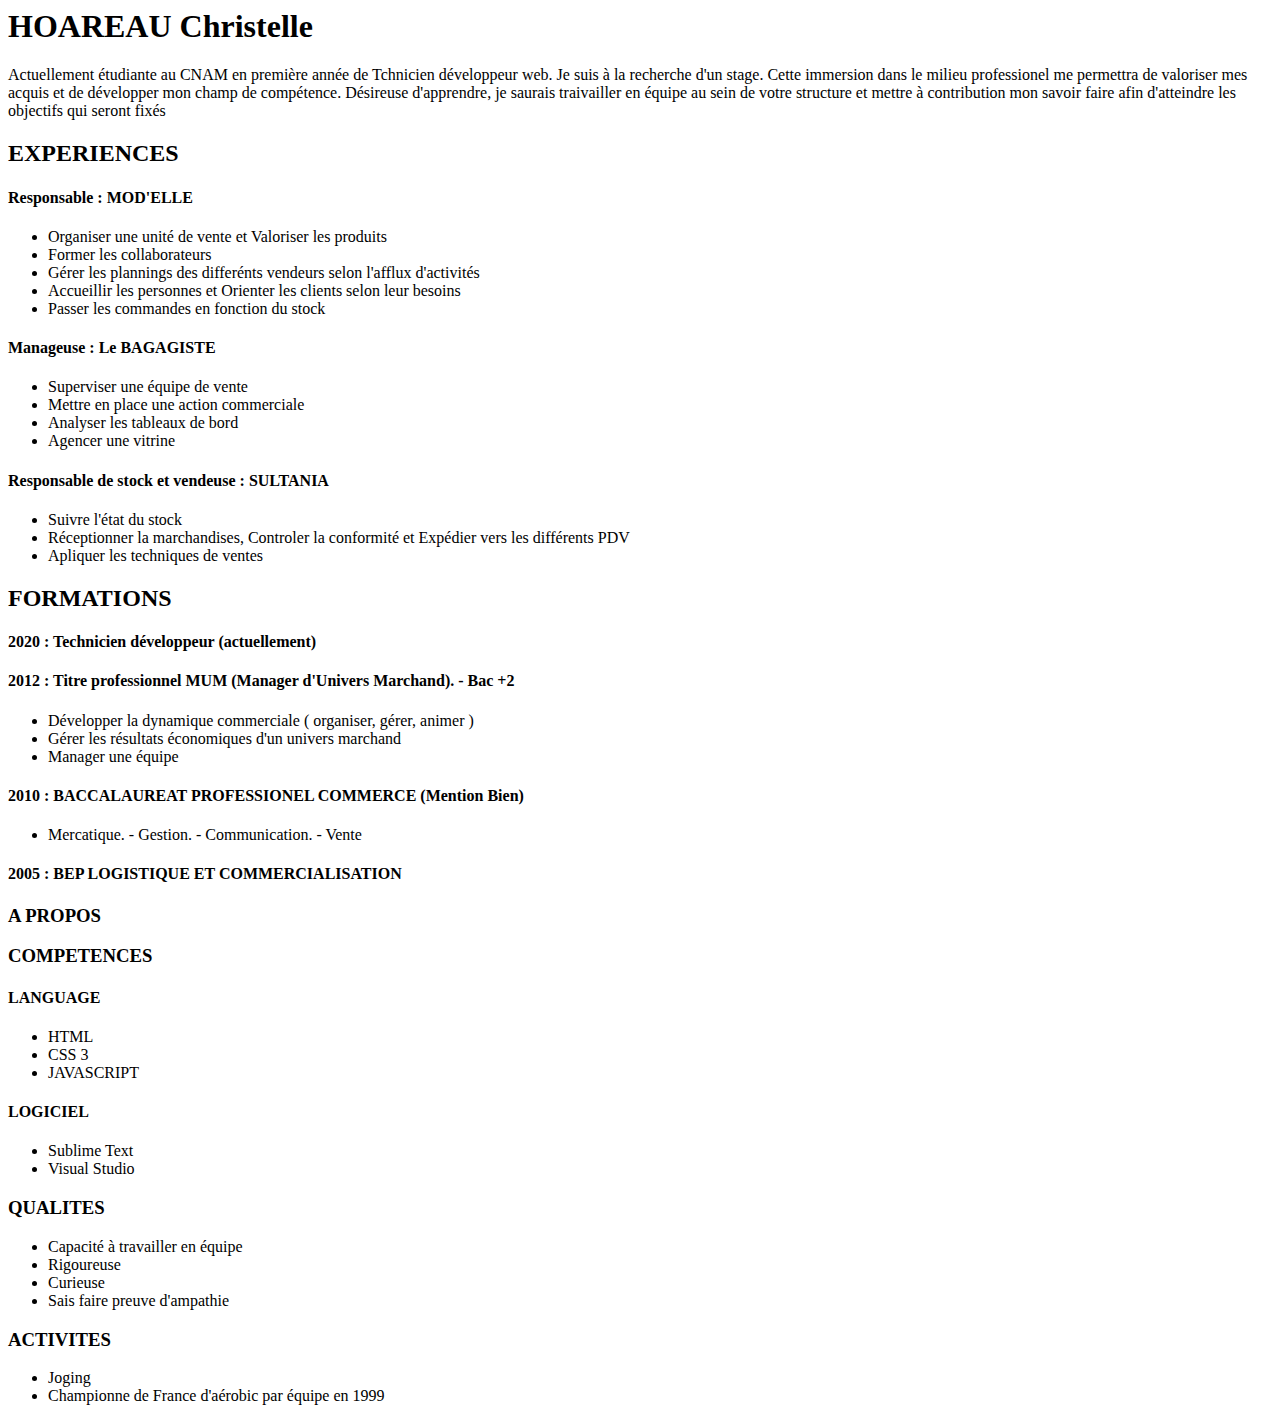
==== Cv.html @ e5340455 "premier cv" ====
<!DOCTYPE>
<html lang="fr">
    <head>
        <title>Christelle HOAREAU</title>
        <meta charset="utf-8">
    </head>
    <body>
        <h1>HOAREAU Christelle</h1>
        <p>Actuellement étudiante au CNAM en première année de Tchnicien développeur web. Je suis à la recherche d'un stage. Cette immersion dans le milieu professionel me permettra de valoriser mes acquis et de développer mon champ de compétence. Désireuse d'apprendre, je saurais traivailler en équipe au sein de votre structure et mettre à contribution mon savoir faire afin d'atteindre les objectifs qui seront fixés</p>
        <h2>EXPERIENCES</h2>
        <h4>Responsable : MOD'ELLE</h4>
        <ul>
            <li>Organiser une unité de vente et Valoriser les produits</li>
            <li>Former les collaborateurs</li>
            <li>Gérer les plannings des differénts vendeurs selon l'afflux d'activités</li>
            <li>Accueillir les personnes et Orienter les clients selon leur besoins</li>
            <li>Passer les commandes en fonction du stock</li>
        </ul>
        <h4>Manageuse : Le BAGAGISTE</h4>
        <ul>
            <li>Superviser une équipe de vente</li>
            <li>Mettre en place une action commerciale</li>
            <li>Analyser les tableaux de bord</li>
            <li>Agencer une vitrine</li>
        </ul>
        <h4>Responsable de stock et vendeuse : SULTANIA</h4>
        <ul>
            <li>Suivre l'état du stock</li>
            <li>Réceptionner la marchandises, Controler la conformité et Expédier vers les différents PDV</li>
            <li>Apliquer les techniques de ventes</li>
        </ul>
        <h2>FORMATIONS</h2>
        <h4>2020 : Technicien développeur (actuellement)</h4>
        <h4>2012 : Titre professionnel MUM (Manager d'Univers Marchand). - Bac +2</h4>
        <ul>
            <li>Développer la dynamique commerciale ( organiser, gérer, animer )</li>
            <li>Gérer les résultats économiques d'un univers marchand</li>
            <li>Manager une équipe</li>
        </ul>
        <h4>2010 : BACCALAUREAT PROFESSIONEL COMMERCE (Mention Bien)</h4>
        <ul>
            <li>Mercatique. - Gestion. - Communication. - Vente</li>
        </ul>
        <h4>2005 : BEP LOGISTIQUE ET COMMERCIALISATION </h4>

        <h3>A PROPOS</h3>
        <h3>COMPETENCES</h3>
        <h4>LANGUAGE</h4>
        <ul>
            <li>HTML</li>
            <li>CSS 3</li>
            <li>JAVASCRIPT</li>
        </ul>
        <h4>LOGICIEL</h4>
        <ul>
            <li>Sublime Text</li>
            <li>Visual Studio</li>
        </ul>
        <h3>QUALITES</h3>
        <ul>
            <li>Capacité à travailler en équipe</li>
            <li>Rigoureuse</li>
            <li>Curieuse</li>
            <li>Sais faire preuve d'ampathie</li>
        </ul>
        <h3>ACTIVITES</h3>
        <ul>
            <li>Joging</li>
            <li>Championne de France d'aérobic par équipe en 1999</li>
        </ul>
    </body>
</html>
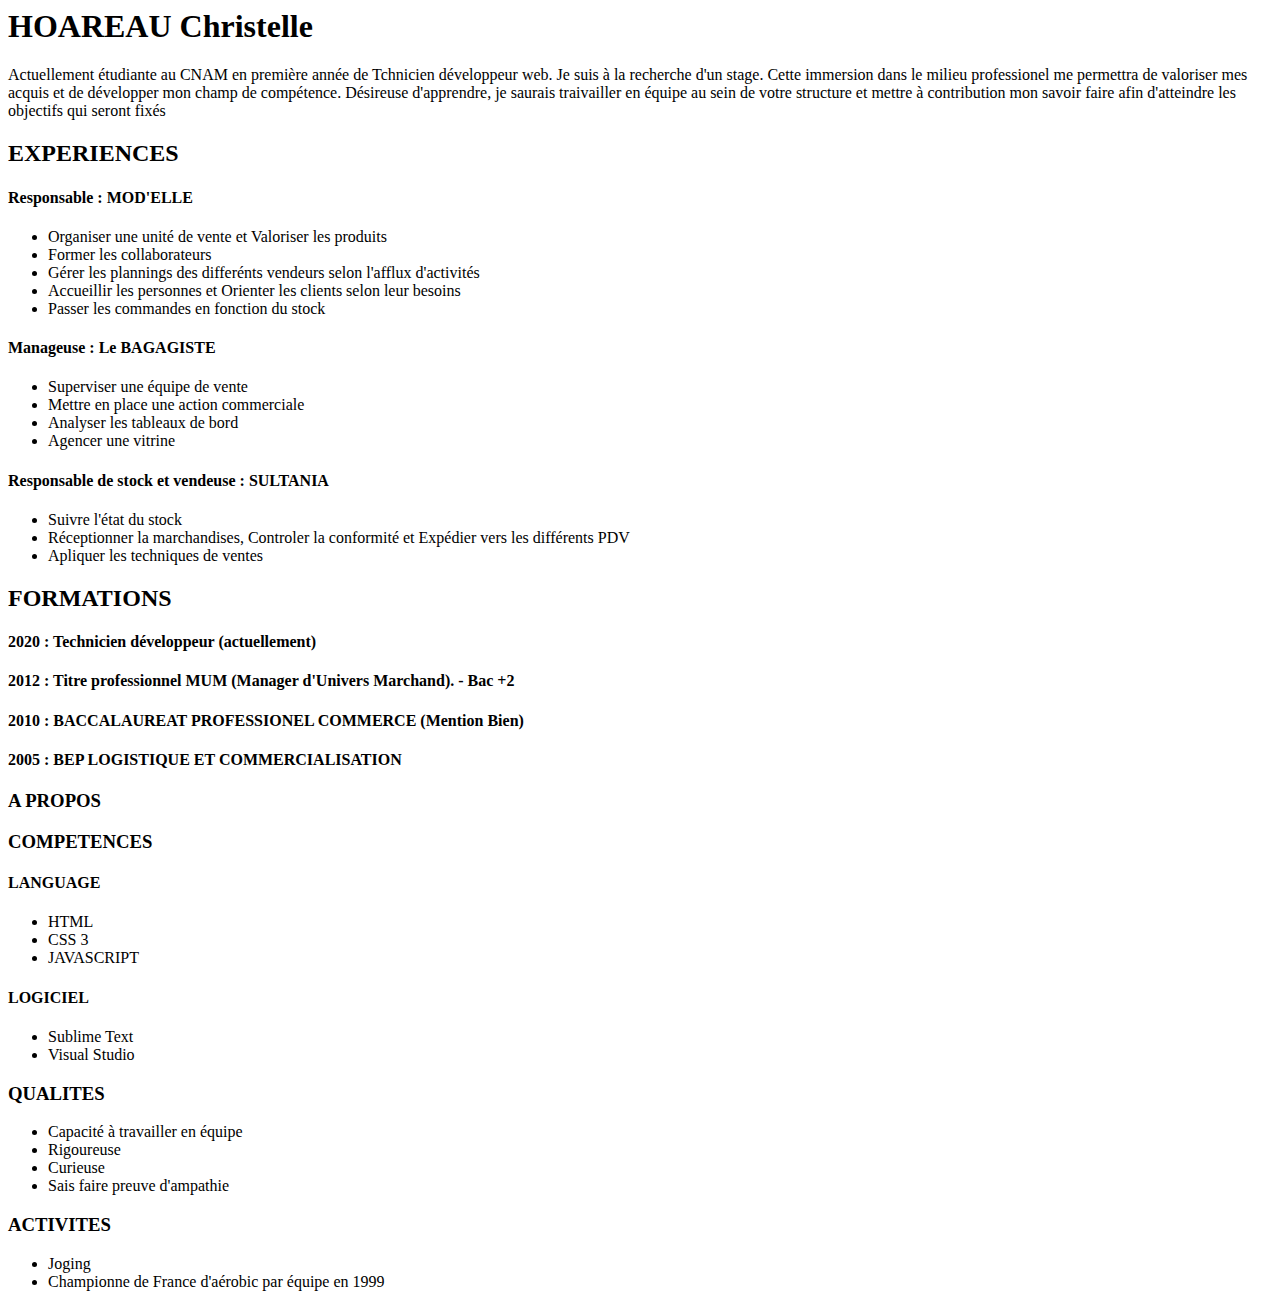
==== commit 754cb191: "modifications formations" ====
--- a/Cv.html
+++ b/Cv.html
@@ -32,15 +32,7 @@
         <h2>FORMATIONS</h2>
         <h4>2020 : Technicien développeur (actuellement)</h4>
         <h4>2012 : Titre professionnel MUM (Manager d'Univers Marchand). - Bac +2</h4>
-        <ul>
-            <li>Développer la dynamique commerciale ( organiser, gérer, animer )</li>
-            <li>Gérer les résultats économiques d'un univers marchand</li>
-            <li>Manager une équipe</li>
-        </ul>
         <h4>2010 : BACCALAUREAT PROFESSIONEL COMMERCE (Mention Bien)</h4>
-        <ul>
-            <li>Mercatique. - Gestion. - Communication. - Vente</li>
-        </ul>
         <h4>2005 : BEP LOGISTIQUE ET COMMERCIALISATION </h4>
 
         <h3>A PROPOS</h3>
